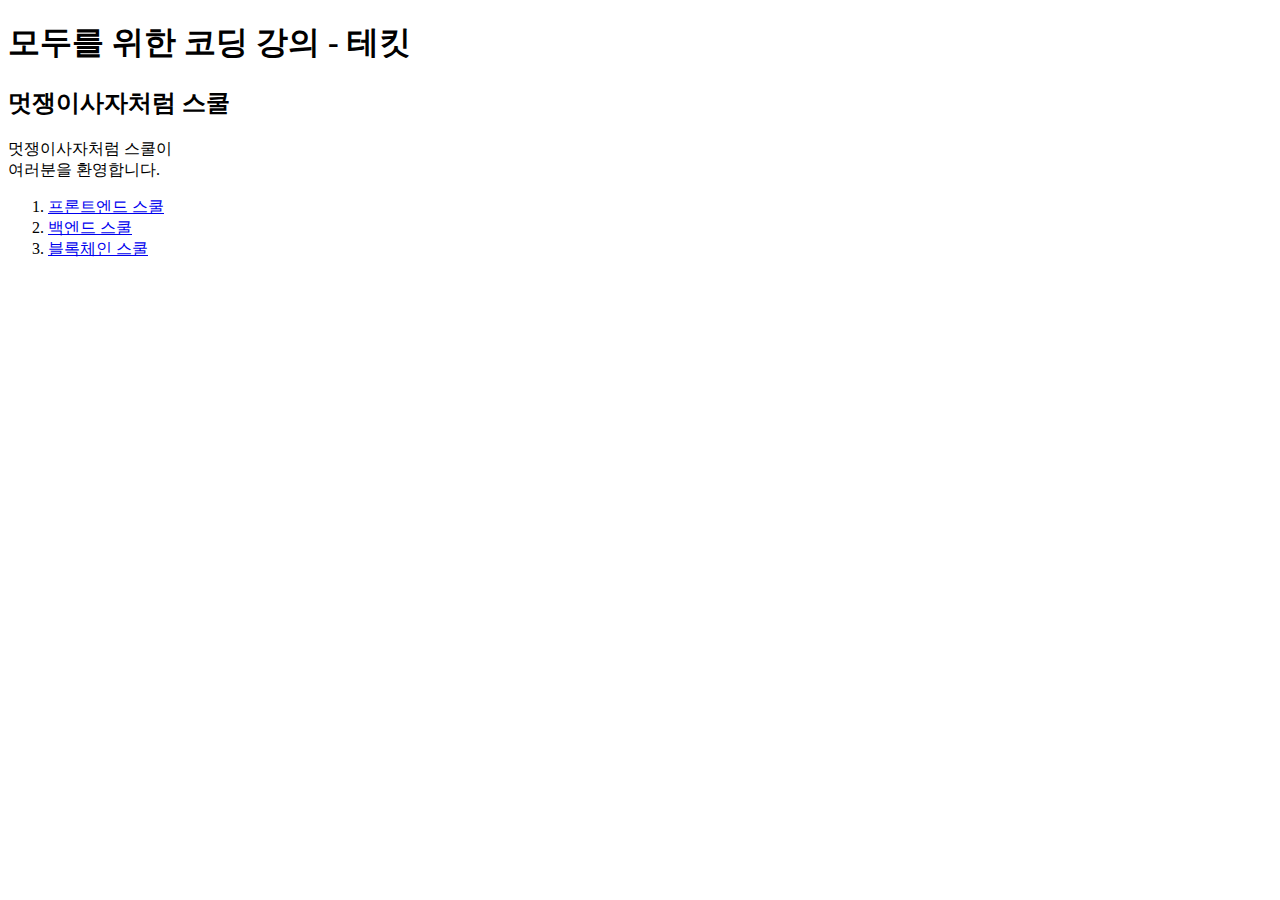
==== index.html @ 73ca72b9 "assignment" ====
<!DOCTYPE html>
<html lang="ko">

<head>
    <meta charset="UTF-8">
    <meta http-equiv="X-UA-Compatible" content="IE=edge">
    <meta name="viewport" content="width=device-width, initial-scale=1.0">
    <title>멋쟁이사자처럼:)</title>

    <meta property = "og:title" content = "멋쟁이사자처럼 화이팅:D">
    <meta property = "og: description" content = "멋쟁이사자처럼과 즐거운 코딩">
    <meta property = "og:image" content = "./thumbnail.jpg">
</head>

<body>

    <h1>모두를 위한 코딩 강의 - 테킷</h1>
    <div>

        <h2>멋쟁이사자처럼 스쿨</h2>

        <p>멋쟁이사자처럼 스쿨이 <br>여러분을 환영합니다. </p>

        <!-- <p>임금님 귀는 당나귀 귀 </p> -->

        <ol>
            <li>
                <a href="https://techit.education/school/kdt-frontend-6th">
                    프론트엔드 스쿨
                </a>
            </li>
            <li>
                <a href="https://techit.education/school/kdt-backend-6th" target="_blank">
                    백엔드 스쿨
                </a>
            <li>
                <a href="#">
                    블록체인 스쿨
                </a>
            </li>
        </ol>
    </div>
</body>

</html>
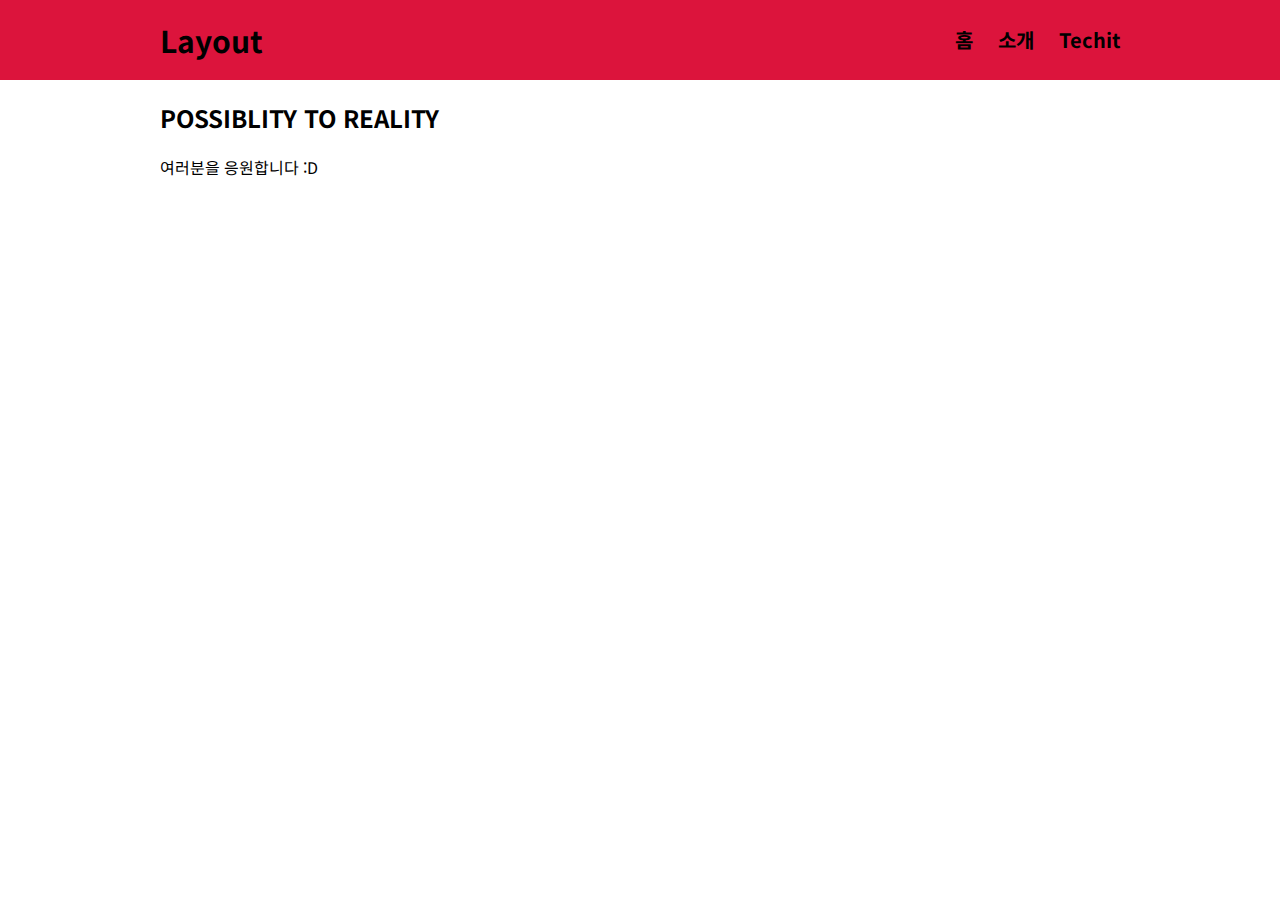
==== commit 0cb1f9f0: "header" ====
--- a/index.html
+++ b/index.html
@@ -1,45 +1,43 @@
 <!DOCTYPE html>
 <html lang="ko">
-
 <head>
     <meta charset="UTF-8">
     <meta http-equiv="X-UA-Compatible" content="IE=edge">
-    <meta name="viewport" content="width=device-width, initial-scale=1.0">
-    <title>멋쟁이사자처럼:)</title>
+    <meta name="viewport" content="width=device-width, initial-scale=1.0"> 
 
-    <meta property = "og:title" content = "멋쟁이사자처럼 화이팅:D">
-    <meta property = "og: description" content = "멋쟁이사자처럼과 즐거운 코딩">
-    <meta property = "og:image" content = "./thumbnail.jpg">
+    <title>레이아웃</title>
+
+    <link rel="stylesheet" href="./tutorial.css">
+    <link rel="stylesheet" href="https://use.fontawesome.com/releases/v5.15.4/css/all.css" integrity="sha384-DyZ88mC6Up2uqS4h/KRgHuoeGwBcD4Ng9SiP4dIRy0EXTlnuz47vAwmeGwVChigm" crossorigin="anonymous">
+    <link rel="preconnect" href="https://fonts.googleapis.com">
+    <link rel="preconnect" href="https://fonts.gstatic.com" crossorigin>
+    <link href="https://fonts.googleapis.com/css2?family=Noto+Sans+KR:wght@500&display=swap" rel="stylesheet">
+
 </head>
 
 <body>
+    <nav>
+        <div class="container">
+            <h1 class = 'nav-logo'><a href=" ./index.html"><i class="fas fa-wine-glass"></i>Layout</a></h1>
+            <div class = "nav-menu">
+                <ul class = 'nav-btn'>
+                    <li><a href = './index.html'>홈</a></li>
+                    <li><a href = "#">소개</a></li>
+                    <li><a href= "https://techit.education/" target = "_blank">Techit</a></li>
+                </ul>
+            </div>
 
-    <h1>모두를 위한 코딩 강의 - 테킷</h1>
-    <div>
+        </div>
+    </nav>
+    <header class = 'hd'>
 
-        <h2>멋쟁이사자처럼 스쿨</h2>
+        <div class="container">
+            <h2 class="he-title">POSSIBLITY TO REALITY</h2>
+            <P class="hd-content">여러분을 응원합니다 :D</P>
+            
+        </div>
 
-        <p>멋쟁이사자처럼 스쿨이 <br>여러분을 환영합니다. </p>
-
-        <!-- <p>임금님 귀는 당나귀 귀 </p> -->
-
-        <ol>
-            <li>
-                <a href="https://techit.education/school/kdt-frontend-6th">
-                    프론트엔드 스쿨
-                </a>
-            </li>
-            <li>
-                <a href="https://techit.education/school/kdt-backend-6th" target="_blank">
-                    백엔드 스쿨
-                </a>
-            <li>
-                <a href="#">
-                    블록체인 스쿨
-                </a>
-            </li>
-        </ol>
-    </div>
+    </header>
+    
 </body>
-
 </html>--- a/tutorial.css
+++ b/tutorial.css
@@ -0,0 +1,63 @@
+* {
+    box-sizing: border-box;
+}
+
+
+body{
+    margin: 0;
+    padding: 0;
+    font-family: 'Noto Sans KR', sans-serif;
+}
+
+a:link, a:visited{
+    text-decoration: none;
+    color:#000000; 
+}
+
+.container{
+    width: 960px;
+    margin: 0 auto;
+}
+
+/* navigation bar  */
+
+nav{
+    height: 80px;
+    background-color: #dc143c;
+    line-height: 80px;
+}
+
+nav::after{
+    content: "";
+    display: block;
+    clear:both;
+}
+
+.nav-logo{
+    font-size: 30px;
+    float: left;
+    margin: 0;
+}
+
+.nav-menu{
+    float:right;
+}
+
+.nav-btn{
+    list-style-type: none;
+    margin: 0;
+}
+
+ul.nav-btn > li{
+    float: left;
+    margin-left:25px;
+    font-size: 20px;
+    font-weight: bold;
+}
+
+/* header */
+.hd{
+    position:relative;
+    height: 600px;
+    
+}
